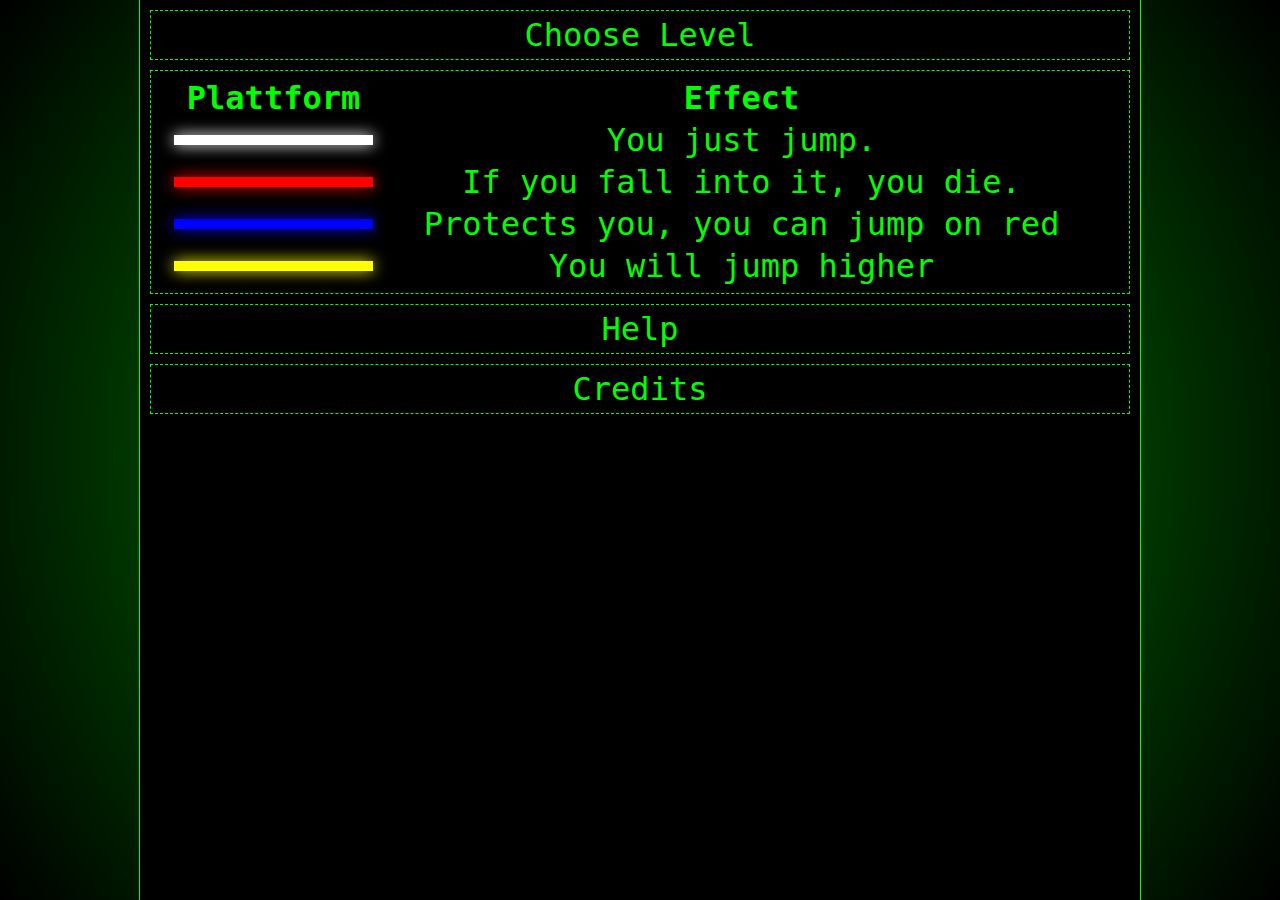
==== web/index.html @ cadcd7c8 "Beschreibung der Plattformen" ====
<!DOCTYPE html>
<html lang="de">
<head>
    <meta charset="utf-8"/>
    <meta http-equiv="X-UA-Compatible" content="IE=edge">
    <link rel="manifest" href="manifest.json">
    <meta name="scaffolded-by" content="https://github.com/google/stagehand">
    <meta name='viewport' content='width=device-width, initial-scale=1.0, maximum-scale=1.0, user-scalable=0'/>
    <link rel="stylesheet" href="styles.css">
    <link rel="icon" href="favicon.ico">
    <script defer src="main.dart.js"></script>

    <title>JUMP DX 9001 deluxe</title>
</head>
<body>
<div id="warning">
    Hey alter du hälst dein Handy falsch
</div>
<div id="mainContainer">
    <div id="overlay">
        <div id="info-box">
            <div class="info-itm">Level:</div>
            <div class="info-itm" id="level">02</div>
            <div class="info-itm">Punkte:</div>
            <div class="info-itm" id="score">111111</div>
            <div class="info-itm">Highscore:</div>
            <div class="info-itm" id="highscore">999999</div>
        </div>
    </div>

    <div id="menu" class="menu">
        <div id="target" style="display: none">
            <h1>Objectives</h1>
            <p id="reason"></p>
            <table id="objectives"></table>
        </div>
        <div id="resume" style="display:none">Resume</div>
        <div id="levelSel">Choose Level</div>
        <div id="loader" style="display: none">
            <div id="levelFromTextarea">load from Textarea</div>
            <div><textarea id="textArea" name="json"></textarea></div>
        </div>
        <div id="quicktutorial" >
            <table style="width:100%">
                <tr>
                    <th>Plattform</th>
                    <th>Effect</th>
                </tr>
                <tr>
                    <td>
                        <div class="normalPlatform"></div>
                    </td>
                    <td>You just jump.</td>
                </tr>
                <tr>
                    <td>
                        <div class="deadlyPlatform"></div>
                    </td>
                    <td>If you fall into it, you die.</td>
                </tr>
                <tr>
                    <td>
                        <div class="protectionPlatform"></div>
                    </td>
                    <td>Protects you, you can jump on red</td>
                </tr>
                <tr>
                    <td>
                        <div class="boostPlatform"></div>
                    </td>
                    <td>You will jump higher</td>
                </tr>
            </table>
        </div>
        <div id="howtoBtn">Help</div>
        <div id="creditsBtn">Credits</div>
    </div>
    <div id="levels" class="menu" style="display: none">
        <div id="levelOne">LVL 1</div>
        <div id="levelTwo">LVL 2</div>
        <div id="levelThree">LVL 3</div>
        <div id="levelFour">LVL 4</div>
        <div id="levelFive">LVL 5</div>
        <div id="back">Main Menu</div>
    </div>
    <div id="howTo" class="menu" style="display: none">
        <h1>How to Play...!</h1>
        <p>This game is a simple but shameless clone obviously based on the popular game "DoodleJump", just with
            different rules, a more refined and sophisticated artstyle and impressive graphics.</p>
        <br>
        <p>You may be asking yourself, how to master the complex mechanics of this masterpiece, but fear not! I will
            explain them for you.</p>
        <br>
        <p>This game is a classic case of "easy to learn, hard to master", but the persistent participant will be
            rewarded with deep and fulfilling storytelling</p>
        <br>
        <p>It is rumored, that true masters were able to control this simulation with just the power of their minds and
            thoughts. <b>For everyone else we recommend using the LEFT and RIGHT keys on your keyboard or if available
                control the game by leaning your device to either sides.</b></p>
        <br>
        <p>Your Quest will be satisfy, what ever gruesome Task the creators of this experience have put upon you in each
            level (<b>information available in your pause screen</b>) </p>
        <br>
        <p>If the game becomes to challenging, we understand that. Therefor we created the Pause-Screen, your place to
            Rest. <b>Access the mighty Pause-Screen by tapping (or clicking) anyore on the screen.</b> (Backside doesn't
            count)</b></p>
        <br>
        <p>There will be points, <b>you get 5 for every platform you touch the first time and lose 1 for every jump</b>
            It's easy as that.</p>
        <br>
        <p>Yeah we know, it's all fun and games... until someone dies! But dying is illegal in this game, so <b>if you
            die, you have to start over.</b></p>
        <br>
        <p>You will <b>die either by falling too fast or by hitting a "Deadly-Platform"(they are red), except you are
            protected... (you are blue)</b> you can get protected, by finding a rare booze item or <b>by touching a
            "Protection-Platform"</b> (also blue... coincidence?)</p>
        <br>
        <p>Finally, there are <b>"Boost-Platforms"(shiny bright yellow), they will let you do a dubble jump.</b></p>
        <br>
        <h2>gl. hf.</h2>
        <br>
        <br>
        <br>
        <br>
        <br>
        <br>
        <br>
        <br>
        <br>


        <img alt="Hier könnte ihre Werbung stehen!!!" src="https://img-9gag-fun.9cache.com/photo/aj8v01q_700bwp.webp"
             style="display: block; margin-left: auto; margin-right: auto; max-width: 90%;">

    </div>
    <div id="credits" class="menu" style="display: none">
        <h1 style="text-align: center;">Credits</h1>
        <h3 style="text-align: center;">Milan:<img style="display: block; margin-left: auto; margin-right: auto;"
                                                   src="https://emojipedia-us.s3.dualstack.us-west-1.amazonaws.com/thumbs/320/google/146/thinking-face_1f914.png"
                                                   alt="" width="100" height="100"/></h3>
        <p style="text-align: left;">Hallo, mein Arbeitsbereich war das Modell, das hei&szlig;t,
            <br/> dass ich alles gemacht habe was man nicht sieht.
            <br/>z.B.: Bewegungen, Kollisionsabfragen, Verhalten, etc...
            <br/>Ohne Planung l&auml;uft nichts, im Gitlab Issue Tracker war ich auch flei&szlig;ig.<br/></p>
        <h3 style="text-align: center;">Marius:<img style="display: block; margin-left: auto; margin-right: auto;"
                                                    src="https://emojipedia-us.s3.dualstack.us-west-1.amazonaws.com/thumbs/320/google/146/zipper-mouth-face_1f910.png"
                                                    alt="" width="100" height="100"/></h3>
        <p style="text-align: left;">Moin, ich war f&uuml;r die View und den Controller zust&auml;ndig.
            <br/>Meine Aufgaben dieses Projektes bestanden darin, dass Spiel spielbar zu machen.
            <br/>Ohne Anzeige sieht man nichts, also habe ich ne View erschaffen.
            <br/>Desweiteren habe ich den Controller entwickelt, der die View und das Modell kontrolliert.
            <br/>Hier und da taucht auch mal im Modell was auf.
        </p>
    </div>

    <div id="stage">
    </div>
</div>
</body>
</html>
---- web/styles.css ----
@media screen and (orientation: landscape) {
    #warning {
        text-align: center;
        display: block;
    }

    #mainContainer {
        display: none;
    }
}

@media screen  and (orientation: portrait) {
    #warning {
        display: none;
    }

    #mainContainer {
        display: block;
    }
}

@media (min-width: 1025px) {
    #warning {
        display: none;
    }

    #mainContainer {
        display: block;
    }

}

html, body {

    background-image: radial-gradient(circle, #009900, #000000);
    height: 100%;
    width: 100%;
    margin: 0;
    font-family: 'Roboto Mono', monospace;
}


#mainContainer {
    position: fixed;
    left: 50%;
    top: 50%;
    transform: translate(-50%, -50%);
    width: 100%;
    height: 100%;
    border: solid #00ff00 1px;
    background-color: #000000;
    max-width: 1000px;

}

#gameContainer {
    display: none;
}

.menu {
    height: 100%;
    width: 100%;
    text-align: center;
    background-color: #000000;
}

.menu > div {
    margin: 10px;
    padding: 5px 20px 5px 20px;
    font-style: normal;
    font-size: 2rem;
    text-decoration: none;
    color: #00ff00;
    background: #000000;
    border: 1px dashed #00ff00;

}


.menu > div:hover {
    background-color: #00ff00;
    color: #000000;
    font-variant: diagonal-fractions;
    animation: glow-over 0.3s linear;
    box-shadow: 0px 0px 15px rgba(0, 255, 0, 255);


}

.menu > div > textarea {
    width: 100%;
    height: 300px;
    resize: none;
}

#quicktutorial {
    text-align: center;
    color: #00ff00;
    display: block;
    animation: none;
    box-shadow: none;
    background-color: black;
}

#target {
    text-align: center;
    color: #00ff00;
    background-color: #000000;
    font-size: 1.5rem;
    animation: none;
    box-shadow: none;

}

#info-box {
    width: 100%;
    display: flex;
    justify-content: space-around;
    background-color: black;
    color: #00ff00;
}

.info-itm {
    text-align: center;
}

#menu-btn {
    margin-left: auto;
    margin-right: 0px;
    width: 50px;
    height: 50px;
    background-size: 100%;
}


#overlay {
    position: absolute;
    width: 100%;
    height: 100%;
    display: none;
    z-index: 1000;
}

#stage {
    background: #000000;
    height: 100%;
    width: 100%;
    display: none;

}

#objectives {
    text-align: center;
    margin: auto;
}

#stage > Div {
    position: absolute;
    text-align: center;
}

.player {
    position: absolute;
    box-shadow: 0px 0px 15px rgba(0, 255, 0, 255);
    background-size: 100%;
    background-color: #00ff00;
}

.up_left {
    background-image: url("https://image.spreadshirtmedia.com/image-server/v1/designs/12320289,width=178,height=178.png");
}

.up_right {
    background-image: url("https://image.spreadshirtmedia.com/image-server/v1/designs/12320289,width=178,height=178.png");
}

.up_center {
    background-image: url("https://image.spreadshirtmedia.com/image-server/v1/designs/12320289,width=178,height=178.png");
}

.down_left {
    background-image: url("https://image.spreadshirtmedia.com/image-server/v1/designs/12320289,width=178,height=178.png");
}

.down_right {
    background-image: url("https://image.spreadshirtmedia.com/image-server/v1/designs/12320289,width=178,height=178.png");
}

.down_center {
    background-image: url("https://image.spreadshirtmedia.com/image-server/v1/designs/12320289,width=178,height=178.png");
}

.platform {
    position: absolute;
}

.normalPlatform {
    height: 10px;
    background: white;
    box-shadow: 0px 0px 15px white;

}

.boostPlatform {
    height: 10px;
    background: yellow;
    box-shadow: 0px 0px 15px yellow;
}

.protectionPlatformUsed {
    background: white;
    box-shadow: 0px 0px 15px white;
}

.oneTimePlatform {
    height: 10px;
    background: brown;
    box-shadow: 0px 0px 15px brown;
}

.protectionPlatform {
    height: 10px;
    background: blue;
    box-shadow: 0px 0px 15px blue;
}

.deadlyPlatform {
    height: 10px;
    background: red;
    box-shadow: 0px 0px 15px red;
}

#debug {
    display: none;
}

.protected {
    box-shadow: 0px 0px 15px rgba(0, 0, 255, 255);
    background: #0000ff;
}

#howTo, #credits {
    overflow: auto;
    color: #00ff00;
}


@-webkit-keyframes glow-over {
    from {
        box-shadow: 0px 0px 15px rgba(0, 0, 0, 0);
        background-color: #000000;
        color: #00ff00;

    }

    to {
        box-shadow: 0px 0px 15px rgba(0, 255, 0, 255);
        background-color: #00ff00;
        color: #000000;

    }
}
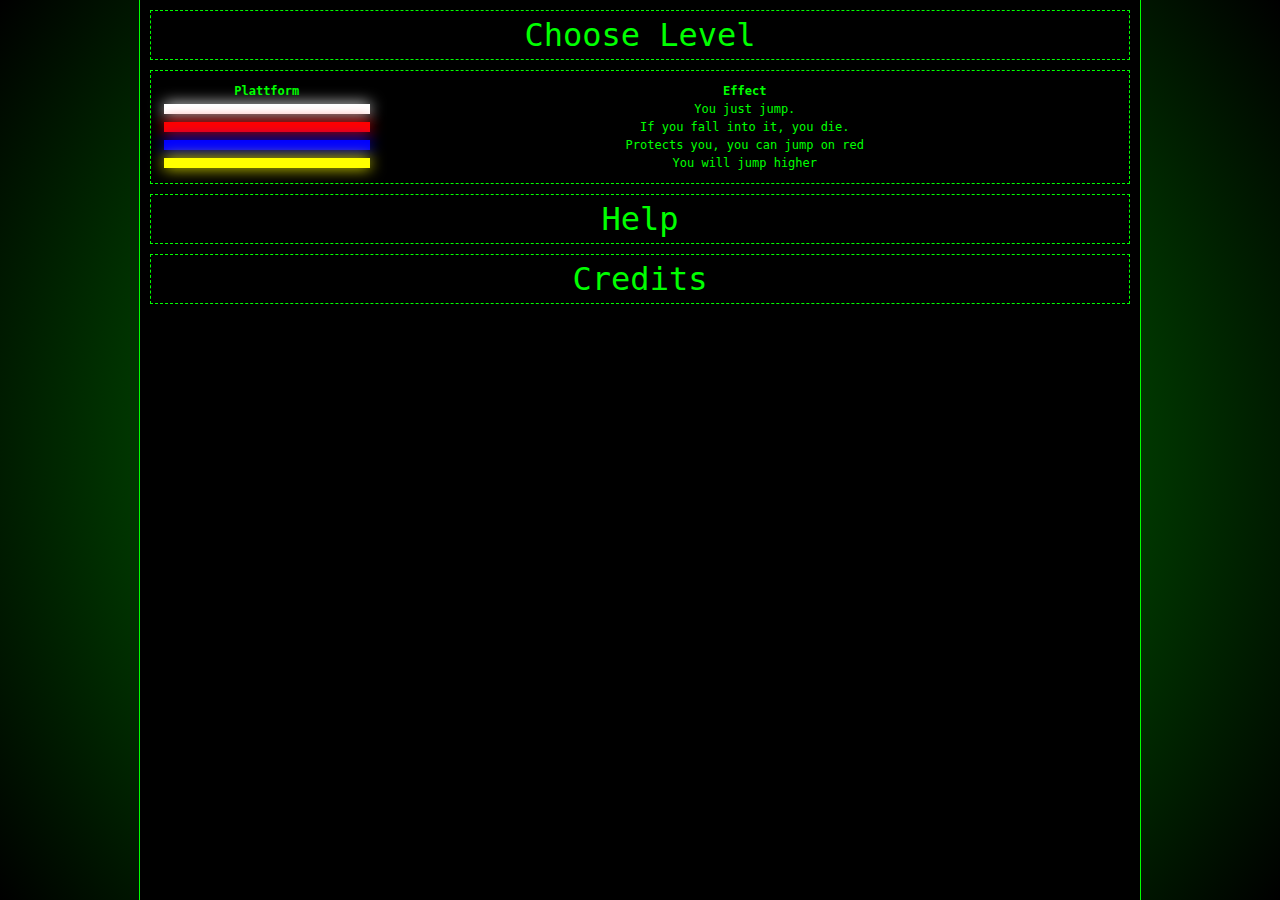
==== commit 38c0879b: "final touches" ====
--- a/web/index.html
+++ b/web/index.html
@@ -14,7 +14,10 @@
 </head>
 <body>
 <div id="warning">
-    Hey alter du hälst dein Handy falsch
+    <img alt="Smartphone in portrait" src="https://image.flaticon.com/icons/svg/13/13398.svg"
+         style="display: block; margin-left: auto; margin-right: auto; max-width: 90%;">
+
+    Woah dude, something's wrong!!!
 </div>
 <div id="mainContainer">
     <div id="overlay">
@@ -30,7 +33,7 @@
 
     <div id="menu" class="menu">
         <div id="target" style="display: none">
-            <h1>Objectives</h1>
+            <h1>Pause</h1>
             <p id="reason"></p>
             <table id="objectives"></table>
         </div>
@@ -40,7 +43,7 @@
             <div id="levelFromTextarea">load from Textarea</div>
             <div><textarea id="textArea" name="json"></textarea></div>
         </div>
-        <div id="quicktutorial" >
+        <div id="quicktutorial" class="no-anim">
             <table style="width:100%">
                 <tr>
                     <th>Plattform</th>
@@ -83,74 +86,9 @@
         <div id="levelFive">LVL 5</div>
         <div id="back">Main Menu</div>
     </div>
-    <div id="howTo" class="menu" style="display: none">
-        <h1>How to Play...!</h1>
-        <p>This game is a simple but shameless clone obviously based on the popular game "DoodleJump", just with
-            different rules, a more refined and sophisticated artstyle and impressive graphics.</p>
-        <br>
-        <p>You may be asking yourself, how to master the complex mechanics of this masterpiece, but fear not! I will
-            explain them for you.</p>
-        <br>
-        <p>This game is a classic case of "easy to learn, hard to master", but the persistent participant will be
-            rewarded with deep and fulfilling storytelling</p>
-        <br>
-        <p>It is rumored, that true masters were able to control this simulation with just the power of their minds and
-            thoughts. <b>For everyone else we recommend using the LEFT and RIGHT keys on your keyboard or if available
-                control the game by leaning your device to either sides.</b></p>
-        <br>
-        <p>Your Quest will be satisfy, what ever gruesome Task the creators of this experience have put upon you in each
-            level (<b>information available in your pause screen</b>) </p>
-        <br>
-        <p>If the game becomes to challenging, we understand that. Therefor we created the Pause-Screen, your place to
-            Rest. <b>Access the mighty Pause-Screen by tapping (or clicking) anyore on the screen.</b> (Backside doesn't
-            count)</b></p>
-        <br>
-        <p>There will be points, <b>you get 5 for every platform you touch the first time and lose 1 for every jump</b>
-            It's easy as that.</p>
-        <br>
-        <p>Yeah we know, it's all fun and games... until someone dies! But dying is illegal in this game, so <b>if you
-            die, you have to start over.</b></p>
-        <br>
-        <p>You will <b>die either by falling too fast or by hitting a "Deadly-Platform"(they are red), except you are
-            protected... (you are blue)</b> you can get protected, by finding a rare booze item or <b>by touching a
-            "Protection-Platform"</b> (also blue... coincidence?)</p>
-        <br>
-        <p>Finally, there are <b>"Boost-Platforms"(shiny bright yellow), they will let you do a dubble jump.</b></p>
-        <br>
-        <h2>gl. hf.</h2>
-        <br>
-        <br>
-        <br>
-        <br>
-        <br>
-        <br>
-        <br>
-        <br>
-        <br>
-
-
-        <img alt="Hier könnte ihre Werbung stehen!!!" src="https://img-9gag-fun.9cache.com/photo/aj8v01q_700bwp.webp"
-             style="display: block; margin-left: auto; margin-right: auto; max-width: 90%;">
-
+    <div id="howTo" class="menu no-anim" style="display: none">
     </div>
-    <div id="credits" class="menu" style="display: none">
-        <h1 style="text-align: center;">Credits</h1>
-        <h3 style="text-align: center;">Milan:<img style="display: block; margin-left: auto; margin-right: auto;"
-                                                   src="https://emojipedia-us.s3.dualstack.us-west-1.amazonaws.com/thumbs/320/google/146/thinking-face_1f914.png"
-                                                   alt="" width="100" height="100"/></h3>
-        <p style="text-align: left;">Hallo, mein Arbeitsbereich war das Modell, das hei&szlig;t,
-            <br/> dass ich alles gemacht habe was man nicht sieht.
-            <br/>z.B.: Bewegungen, Kollisionsabfragen, Verhalten, etc...
-            <br/>Ohne Planung l&auml;uft nichts, im Gitlab Issue Tracker war ich auch flei&szlig;ig.<br/></p>
-        <h3 style="text-align: center;">Marius:<img style="display: block; margin-left: auto; margin-right: auto;"
-                                                    src="https://emojipedia-us.s3.dualstack.us-west-1.amazonaws.com/thumbs/320/google/146/zipper-mouth-face_1f910.png"
-                                                    alt="" width="100" height="100"/></h3>
-        <p style="text-align: left;">Moin, ich war f&uuml;r die View und den Controller zust&auml;ndig.
-            <br/>Meine Aufgaben dieses Projektes bestanden darin, dass Spiel spielbar zu machen.
-            <br/>Ohne Anzeige sieht man nichts, also habe ich ne View erschaffen.
-            <br/>Desweiteren habe ich den Controller entwickelt, der die View und das Modell kontrolliert.
-            <br/>Hier und da taucht auch mal im Modell was auf.
-        </p>
+    <div id="credits" class="menu no-anim" style="display: none">
     </div>
 
     <div id="stage">
--- a/web/styles.css
+++ b/web/styles.css
@@ -32,6 +32,7 @@
 
 html, body {
 
+    background-color: black;
     background-image: radial-gradient(circle, #009900, #000000);
     height: 100%;
     width: 100%;
@@ -94,6 +95,8 @@
 }
 
 #quicktutorial {
+    padding: 10px;
+    font-size: 0.75rem;
     text-align: center;
     color: #00ff00;
     display: block;
@@ -106,10 +109,9 @@
     text-align: center;
     color: #00ff00;
     background-color: #000000;
-    font-size: 1.5rem;
+    font-size: 0.75rem;
     animation: none;
     box-shadow: none;
-
 }
 
 #info-box {
@@ -118,6 +120,12 @@
     justify-content: space-around;
     background-color: black;
     color: #00ff00;
+}
+
+.no-anim {
+    background-color: black;
+    animation: none;
+    box-shadow: none;
 }
 
 .info-itm {
@@ -167,27 +175,27 @@
 }
 
 .up_left {
-    background-image: url("https://image.spreadshirtmedia.com/image-server/v1/designs/12320289,width=178,height=178.png");
+    background-image: url("img/player_ul.png");
 }
 
 .up_right {
-    background-image: url("https://image.spreadshirtmedia.com/image-server/v1/designs/12320289,width=178,height=178.png");
+    background-image: url("img/player_ur.png");
 }
 
 .up_center {
-    background-image: url("https://image.spreadshirtmedia.com/image-server/v1/designs/12320289,width=178,height=178.png");
+    background-image: url("img/player_uc.png");
 }
 
 .down_left {
-    background-image: url("https://image.spreadshirtmedia.com/image-server/v1/designs/12320289,width=178,height=178.png");
+    background-image: url("img/player_dl.png");
 }
 
 .down_right {
-    background-image: url("https://image.spreadshirtmedia.com/image-server/v1/designs/12320289,width=178,height=178.png");
+    background-image: url("img/player_dr.png");
 }
 
 .down_center {
-    background-image: url("https://image.spreadshirtmedia.com/image-server/v1/designs/12320289,width=178,height=178.png");
+    background-image: url("img/player_dc.png");
 }
 
 .platform {
@@ -235,8 +243,9 @@
 }
 
 .protected {
+    color: #0000ff;
     box-shadow: 0px 0px 15px rgba(0, 0, 255, 255);
-    background: #0000ff;
+    background-color: #0000ff;
 }
 
 #howTo, #credits {
@@ -244,19 +253,39 @@
     color: #00ff00;
 }
 
-
-@-webkit-keyframes glow-over {
+#warning {
+    line-height: 50px;
+    padding: 100px;
+    color: #ff0000;
+}
+
+#warning > img {
+    height: 150px;
+    animation-name: spin;
+    animation-duration: 1500ms;
+    animation-iteration-count: infinite;
+    animation-timing-function: ease-in-out;
+    animation-direction: reverse;
+}
+
+@keyframes glow-over {
     from {
         box-shadow: 0px 0px 15px rgba(0, 0, 0, 0);
         background-color: #000000;
         color: #00ff00;
-
-    }
-
+    }
     to {
         box-shadow: 0px 0px 15px rgba(0, 255, 0, 255);
         background-color: #00ff00;
         color: #000000;
-
-    }
-}+    }
+}
+
+@keyframes spin {
+    from {
+        transform: rotate(0deg);
+    }
+    to {
+        transform: rotate(90deg);
+    }
+}
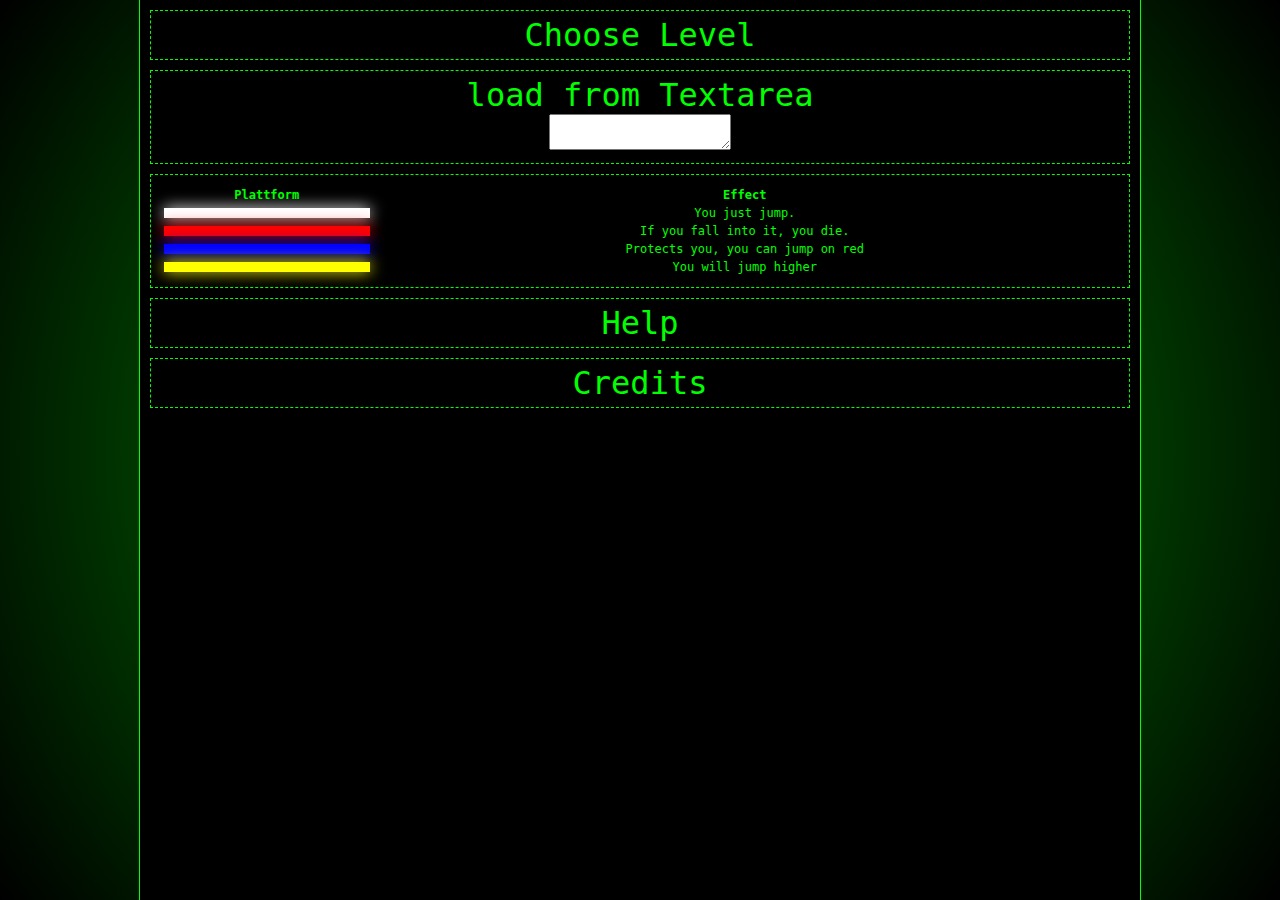
==== commit 44da9d50: "stuff" ====
--- a/web/index.html
+++ b/web/index.html
@@ -39,7 +39,7 @@
         </div>
         <div id="resume" style="display:none">Resume</div>
         <div id="levelSel">Choose Level</div>
-        <div id="loader" style="display: none">
+        <div id="loader" style="display: block">
             <div id="levelFromTextarea">load from Textarea</div>
             <div><textarea id="textArea" name="json"></textarea></div>
         </div>
@@ -84,6 +84,11 @@
         <div id="levelThree">LVL 3</div>
         <div id="levelFour">LVL 4</div>
         <div id="levelFive">LVL 5</div>
+        <div id="levelSix">LVL 6</div>
+        <div id="levelSeven">LVL 7</div>
+        <div id="levelEight">LVL 8</div>
+        <div id="levelNine">LVL 9</div>
+        <div id="levelTen">LVL 10</div>
         <div id="back">Main Menu</div>
     </div>
     <div id="howTo" class="menu no-anim" style="display: none">
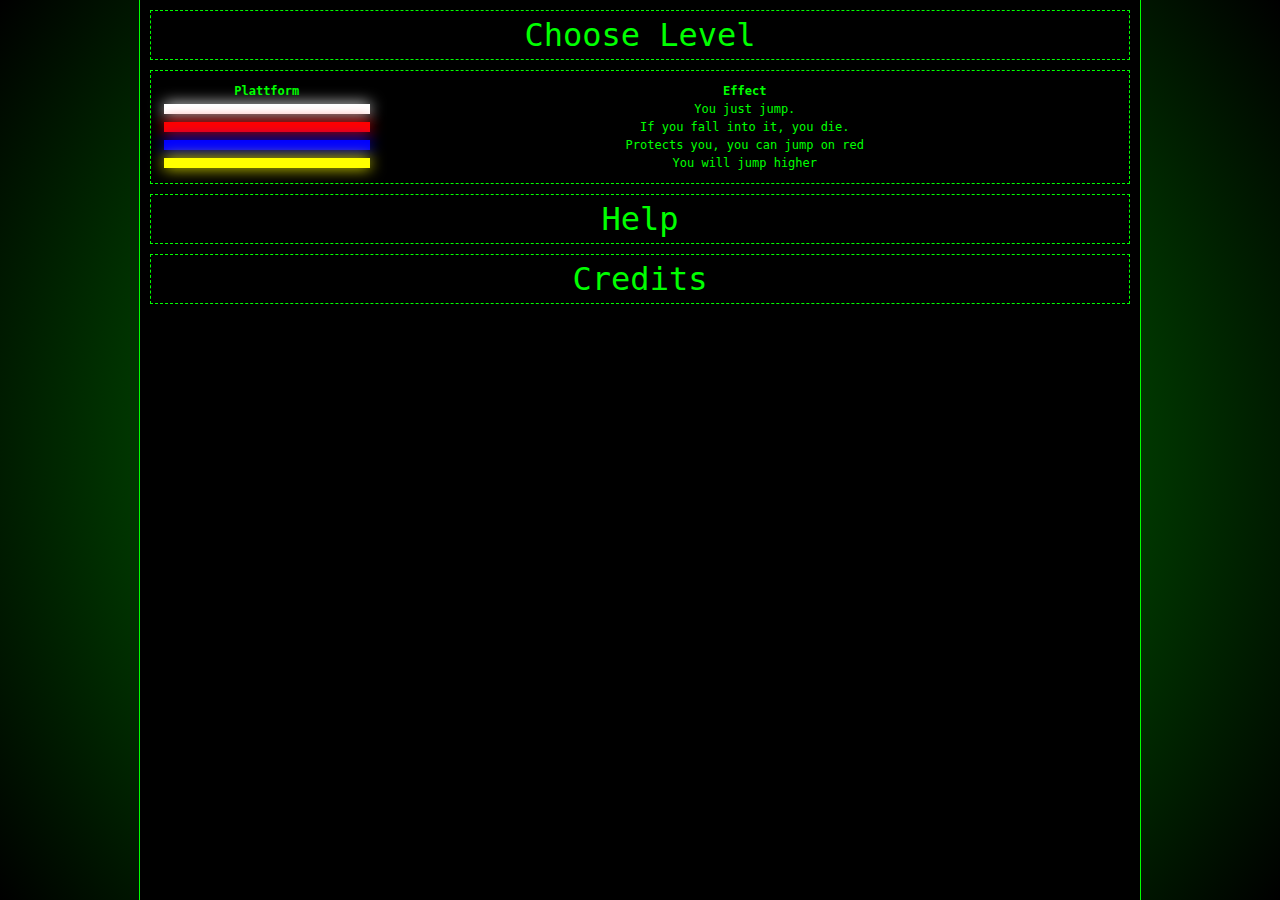
==== commit 1bc1cc89: "stuff" ====
--- a/web/index.html
+++ b/web/index.html
@@ -39,7 +39,7 @@
         </div>
         <div id="resume" style="display:none">Resume</div>
         <div id="levelSel">Choose Level</div>
-        <div id="loader" style="display: block">
+        <div id="loader" style="display: none">
             <div id="levelFromTextarea">load from Textarea</div>
             <div><textarea id="textArea" name="json"></textarea></div>
         </div>
